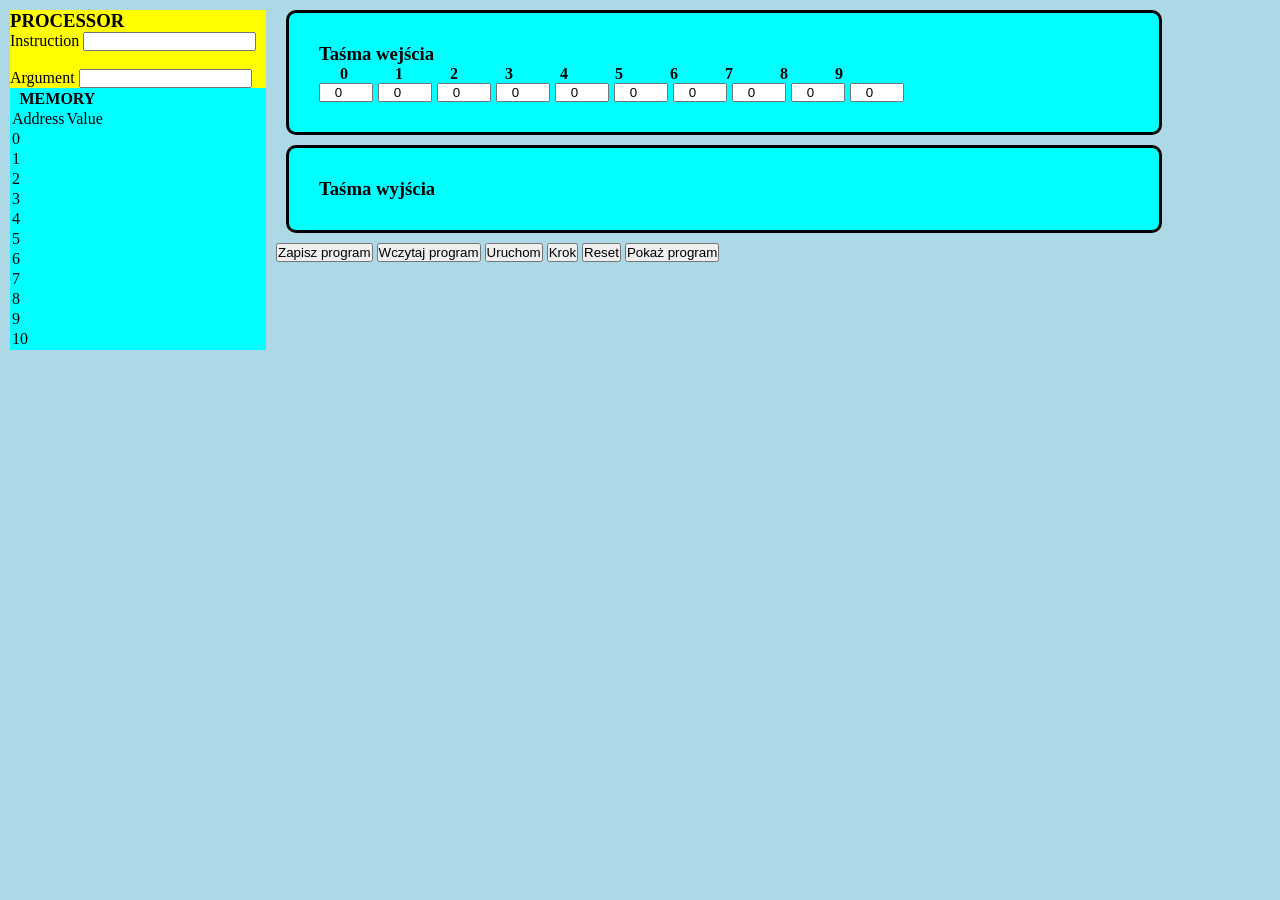
==== assets/index.html @ 1bbcaa27 "update" ====
<!DOCTYPE html>
<html lang="pl">
<head>
    <meta charset="UTF-8">
    <meta name="viewport" content="width=device-width, initial-scale=1.0">
    <title>RAM machnie</title>
    <link rel="stylesheet" href="style.css">
</head>
<body>
    <div id="lewy">
        <div id="procesor">
            <h3>PROCESSOR</h3>
            <label for="instruction">Instruction</label>
            <input type="text" name="instruction" id=""> <br><br>
            <label for="argument">Argument</label>
            <input type="text" name="argument" id="">
        </div>

        <div id="memory">
            <table>
                <tr>
                    <th colspan="2" style="text-align: center;">MEMORY</th>
                </tr>
                <tr>
                    <td>Address</td>
                    <td>Value</td>
                </tr>
                <tr>
                    <td>0</td>
                    <td></td>
                </tr>
                <tr>
                    <td>1</td>
                    <td></td>
                </tr>
                <tr>
                    <td>2</td>
                    <td></td>
                </tr>
                <tr>
                    <td>3</td>
                    <td></td>
                </tr>
                <tr>
                    <td>4</td>
                    <td></td>
                </tr>
                <tr>
                    <td>5</td>
                    <td></td>
                </tr>
                <tr>
                    <td>6</td>
                    <td></td>
                </tr>
                <tr>
                    <td>7</td>
                    <td></td>
                </tr>
                <tr>
                    <td>8</td>
                    <td></td>
                </tr>
                <tr>
                    <td>9</td>
                    <td></td>
                </tr>
                <tr>
                    <td>10</td>
                    <td></td>
                </tr>
            </table>
        </div>
    </div>

    <div id="prawy">
        <div id="wejscie">
            <h3>Taśma wejścia</h3>

            <div class="tasma">
                <div class="indeksy">
                    <span>0</span>
                    <span>1</span>
                    <span>2</span>
                    <span>3</span>
                    <span>4</span>
                    <span>5</span>
                    <span>6</span>
                    <span>7</span>
                    <span>8</span>
                    <span>9</span>
                </div>

                <div class="pola">
                    <input type="number" id="in0" value="0">
                    <input type="number" id="in1" value="0">
                    <input type="number" id="in2" value="0">
                    <input type="number" id="in3" value="0">
                    <input type="number" id="in4" value="0">
                    <input type="number" id="in5" value="0">
                    <input type="number" id="in6" value="0">
                    <input type="number" id="in7" value="0">
                    <input type="number" id="in8" value="0">
                    <input type="number" id="in9" value="0">
                </div>
            </div>
        </div>
        <div id="wyjscie">
            <h3>Taśma wyjścia</h3>
        </div>
        <button>Zapisz program</button>
        <button>Wczytaj program</button>
        <button>Uruchom</button>
        <button>Krok</button>
        <button>Reset</button>
        <button>Pokaż program</button>
        <div id="program">

        </div>
    </div>
</body>
</html>
---- assets/style.css ----
* {
    margin: 0;
    padding: 0;
}

body {
    background-color: lightblue;
}

#lewy {
    width: 20%;
    float: left;
    padding: 10px;
}

#prawy{
    width: 70%;
    float: left;
}

#procesor{
    background-color: yellow;
}

#memory{
    background-color: aqua;
}

#wejscie, #wyjscie{
    background-color: aqua;
    border: 3px black solid;
    border-radius: 10px;
    margin: 10px;
    padding: 30px;
}

.tasma {
    display: inline-block;
}

.indeksy, .pola {
    display: flex;
    gap: 5px;
}

.indeksy span {
    width: 50px;
    text-align: center;
    font-weight: bold;
}

.pola input {
    width: 50px;
    text-align: center;
}
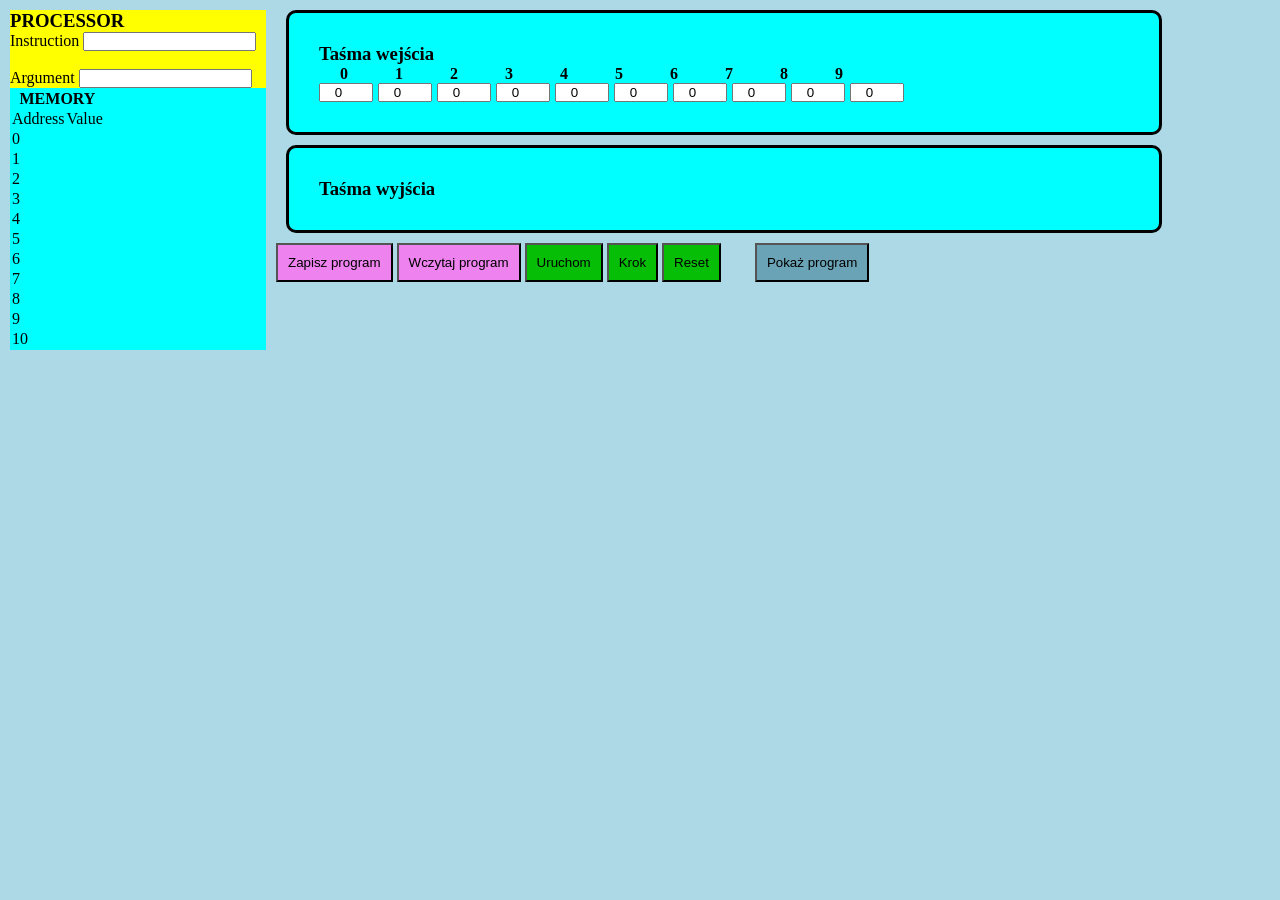
==== commit 5e5e7a2c: "u" ====
--- a/assets/index.html
+++ b/assets/index.html
@@ -108,12 +108,12 @@
         <div id="wyjscie">
             <h3>Taśma wyjścia</h3>
         </div>
-        <button>Zapisz program</button>
-        <button>Wczytaj program</button>
-        <button>Uruchom</button>
-        <button>Krok</button>
-        <button>Reset</button>
-        <button>Pokaż program</button>
+        <button class="button_pierwsze">Zapisz program</button>
+        <button class="button_pierwsze">Wczytaj program</button>
+        <button class="button_drugie">Uruchom</button>
+        <button class="button_drugie">Krok</button>
+        <button class="button_drugie">Reset</button>
+        <button class="button_trzecie">Pokaż program</button>
         <div id="program">
 
         </div>
--- a/assets/style.css
+++ b/assets/style.css
@@ -53,3 +53,20 @@
     width: 50px;
     text-align: center;
 }
+
+.button_pierwsze {
+    background-color: violet;
+}
+
+.button_drugie {
+    background-color: rgb(6, 190, 6);
+}
+
+.button_trzecie {
+    background-color: rgb(107, 163, 182);
+    margin-left: 30px;
+}
+
+.button_pierwsze, .button_drugie, .button_trzecie {
+    padding: 10px;
+}
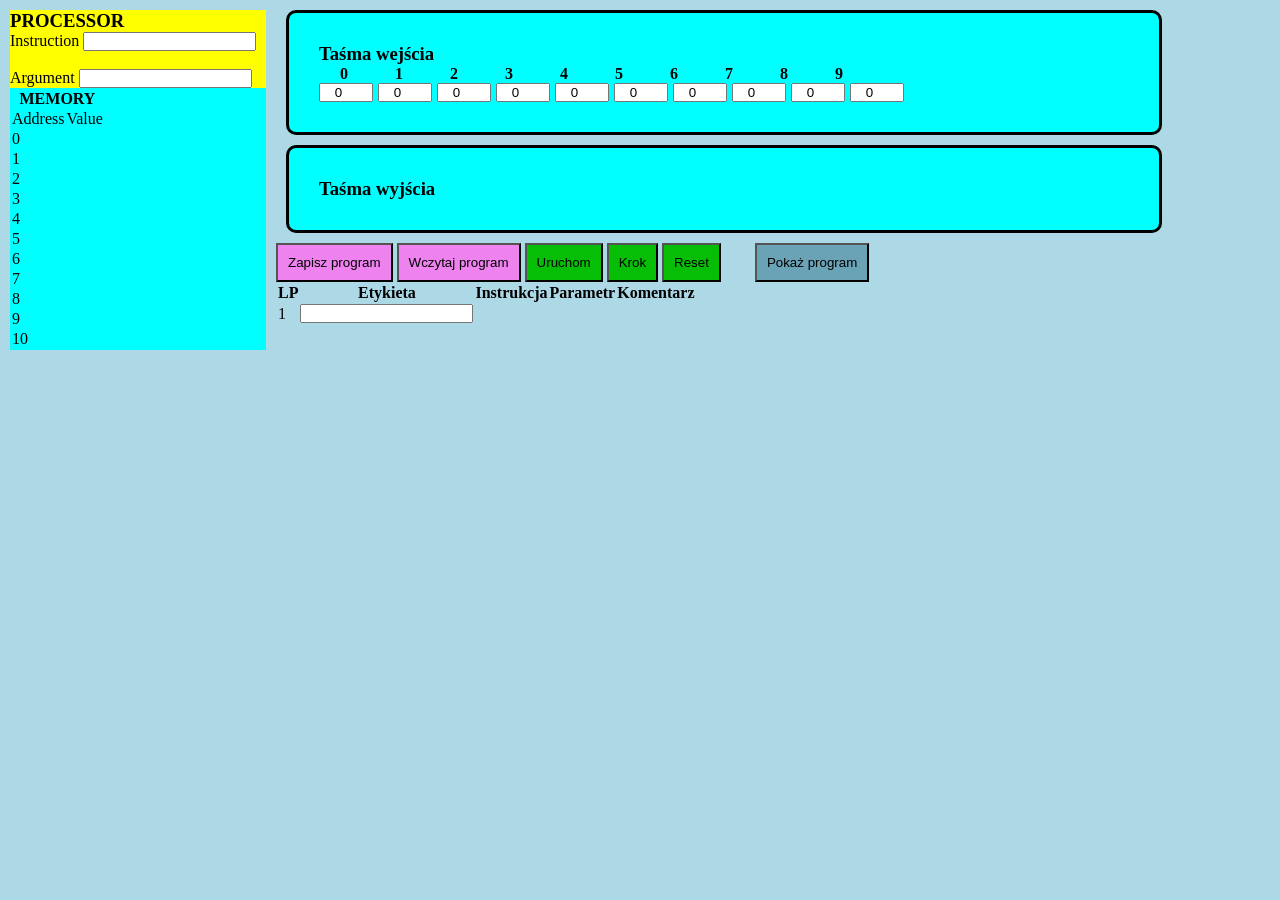
==== commit 0157b2e8: "u" ====
--- a/assets/index.html
+++ b/assets/index.html
@@ -115,7 +115,22 @@
         <button class="button_drugie">Reset</button>
         <button class="button_trzecie">Pokaż program</button>
         <div id="program">
-
+            <table>
+                <tr>
+                    <th>LP</th>
+                    <th>Etykieta</th>
+                    <th>Instrukcja</th>
+                    <th>Parametr</th>
+                    <th>Komentarz</th>
+                </tr>
+                <tr>
+                    <td>1</td>
+                    <td><input type="text" name="" id=""></td>
+                    <td></td>
+                    <td></td>
+                    <td></td>
+                </tr>
+            </table>
         </div>
     </div>
 </body>
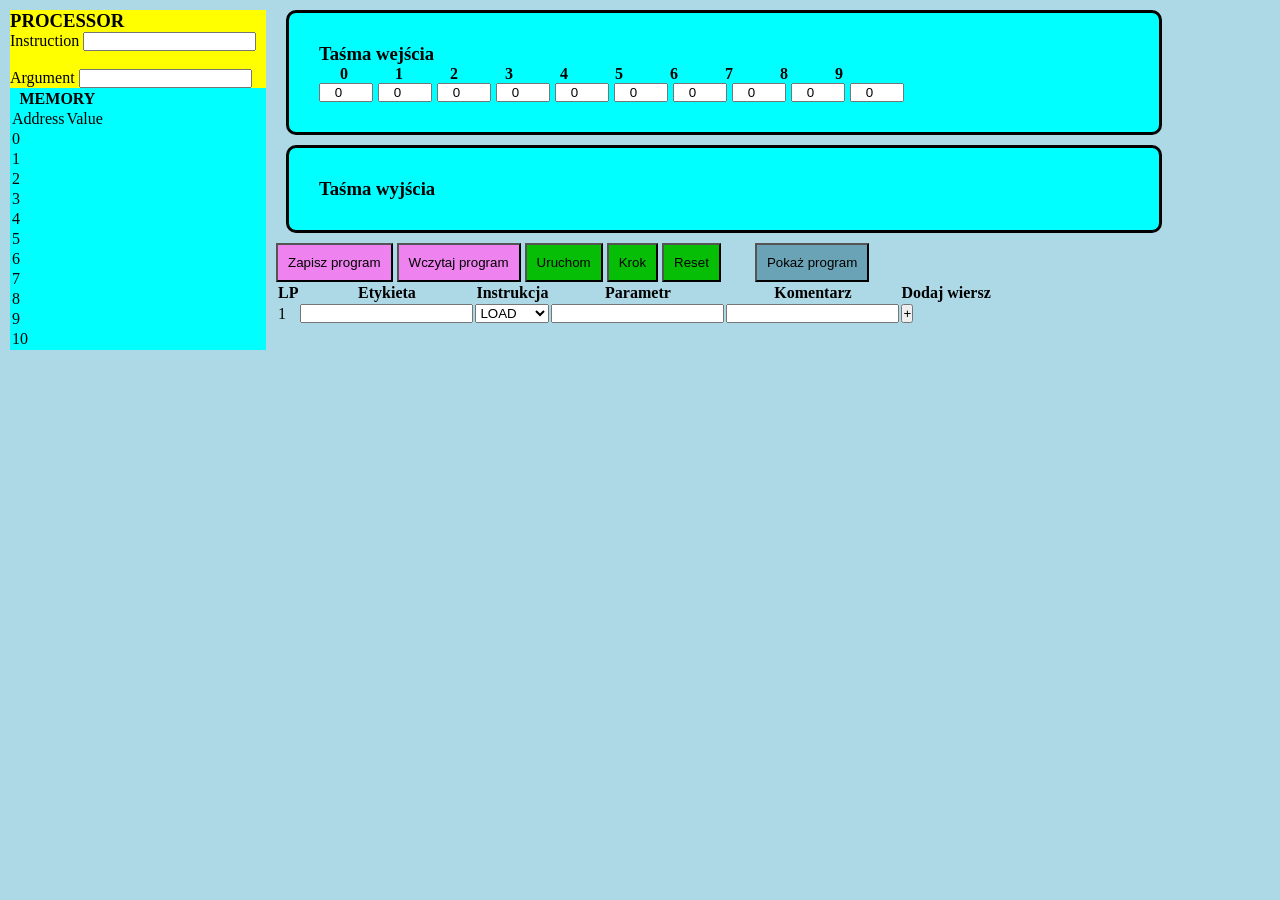
==== commit 7a3716cd: "u" ====
--- a/assets/index.html
+++ b/assets/index.html
@@ -114,24 +114,26 @@
         <button class="button_drugie">Krok</button>
         <button class="button_drugie">Reset</button>
         <button class="button_trzecie">Pokaż program</button>
+        <button id="dodajwiersz" style="display: none;">Dodaj wiersz</button>
         <div id="program">
-            <table>
+            <table id="program_tabela">
+            <thead>
                 <tr>
                     <th>LP</th>
                     <th>Etykieta</th>
                     <th>Instrukcja</th>
                     <th>Parametr</th>
                     <th>Komentarz</th>
+                    <th>Dodaj wiersz</th>
                 </tr>
-                <tr>
-                    <td>1</td>
-                    <td><input type="text" name="" id=""></td>
-                    <td></td>
-                    <td></td>
-                    <td></td>
-                </tr>
+                
+            </thead>
+            <tbody>
+                
+            </tbody>
             </table>
         </div>
     </div>
+    <script src="program.js"></script>
 </body>
 </html>
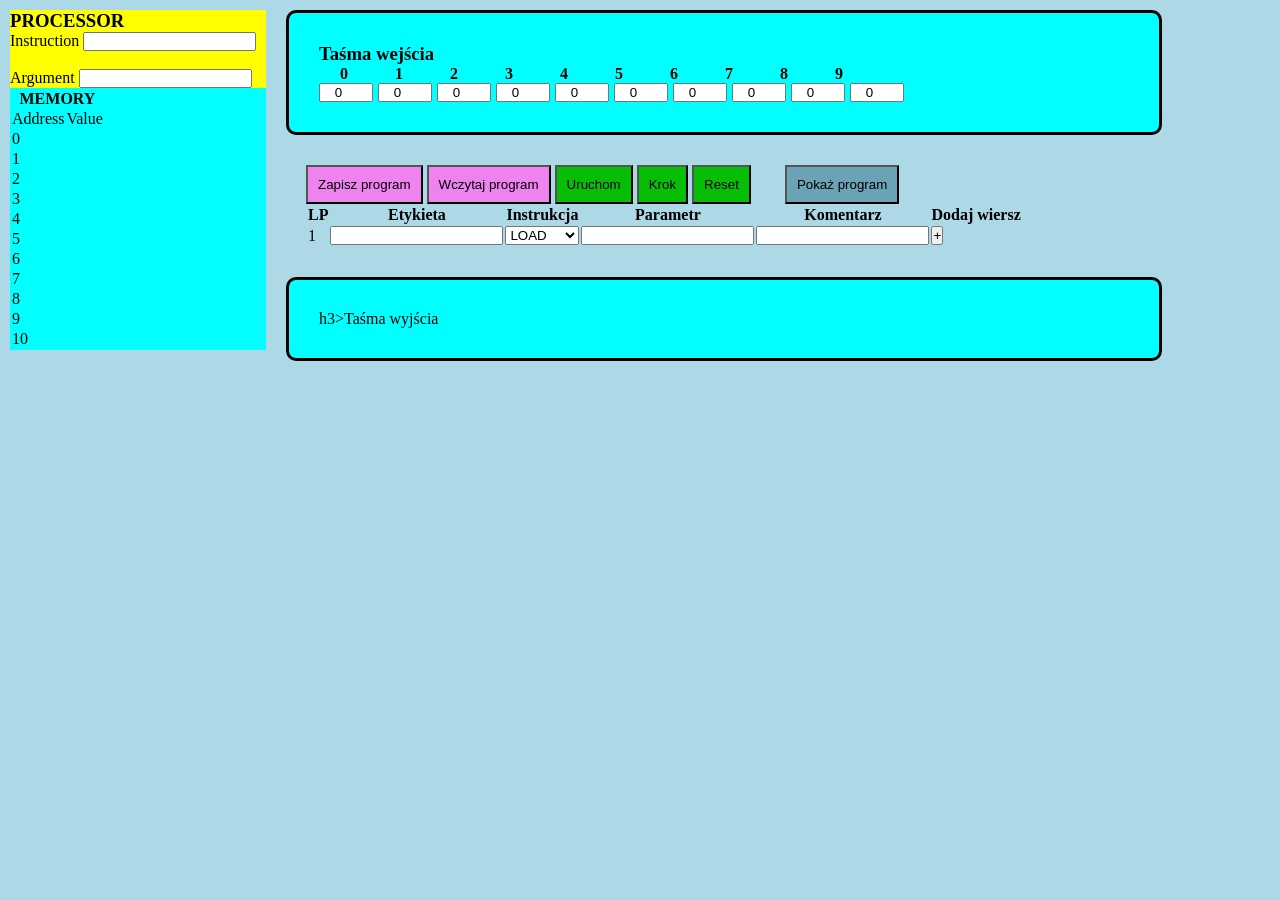
==== commit 6c9a1050: "u" ====
--- a/assets/index.html
+++ b/assets/index.html
@@ -105,9 +105,7 @@
                 </div>
             </div>
         </div>
-        <div id="wyjscie">
-            <h3>Taśma wyjścia</h3>
-        </div>
+        <div id="przyciski">
         <button class="button_pierwsze">Zapisz program</button>
         <button class="button_pierwsze">Wczytaj program</button>
         <button class="button_drugie">Uruchom</button>
@@ -115,6 +113,7 @@
         <button class="button_drugie">Reset</button>
         <button class="button_trzecie">Pokaż program</button>
         <button id="dodajwiersz" style="display: none;">Dodaj wiersz</button>
+        </div>
         <div id="program">
             <table id="program_tabela">
             <thead>
@@ -133,7 +132,13 @@
             </tbody>
             </table>
         </div>
+    
+    <script src="program.js"></script>
+    
+        <div id="wyjscie">
+                h3>Taśma wyjścia</h3>
+        </div>
+
     </div>
-    <script src="program.js"></script>
 </body>
 </html>
--- a/assets/style.css
+++ b/assets/style.css
@@ -32,6 +32,14 @@
     border-radius: 10px;
     margin: 10px;
     padding: 30px;
+}
+
+#wejscie {
+    margin-bottom: 30px;
+}
+
+#wyjscie {
+    margin-top: 30px;
 }
 
 .tasma {
@@ -69,4 +77,12 @@
 
 .button_pierwsze, .button_drugie, .button_trzecie {
     padding: 10px;
+}
+
+#program {
+    margin-left: 30px;
+}
+
+#przyciski {
+    margin-left: 30px;
 }
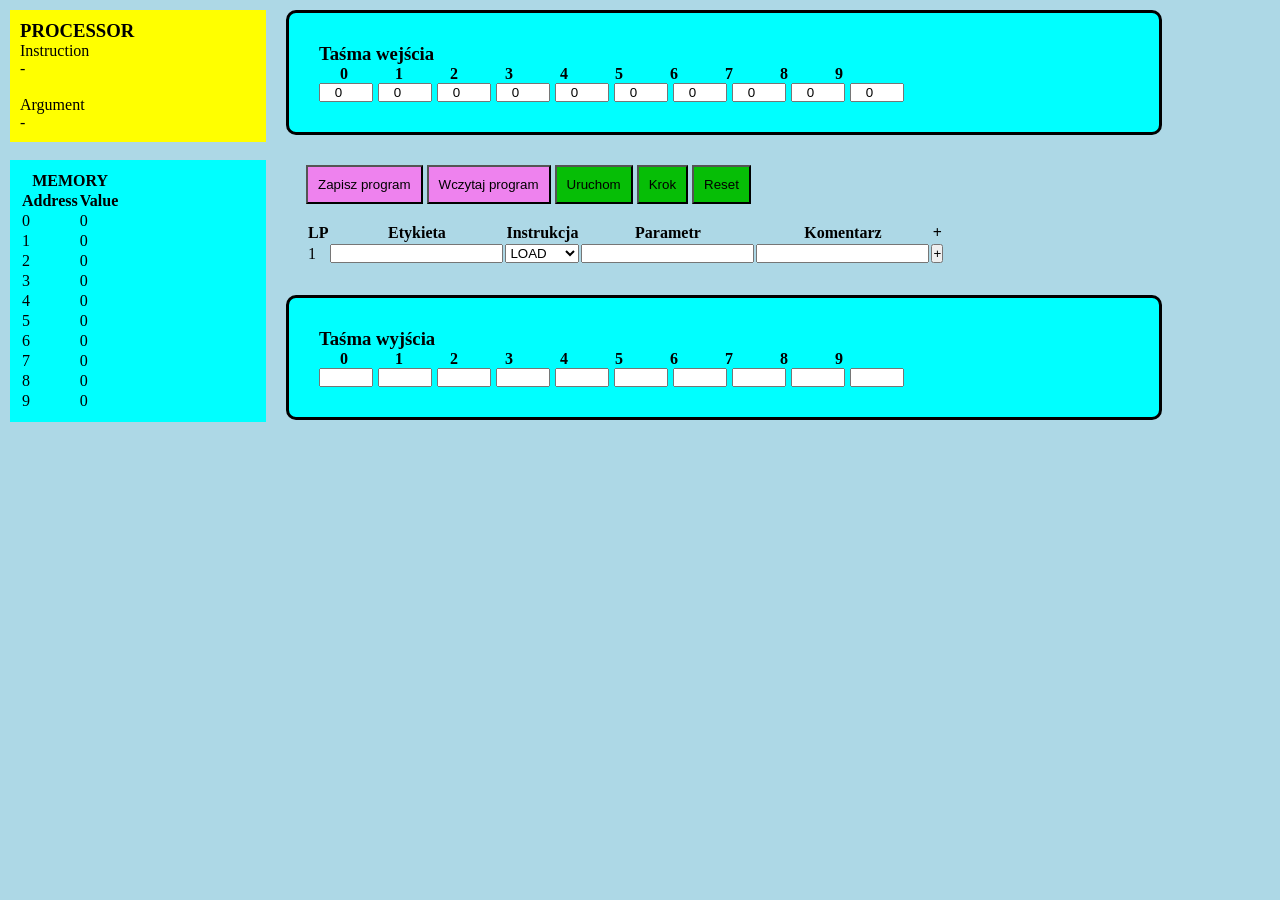
==== commit bd9b9da6: "Update index.html" ====
--- a/assets/index.html
+++ b/assets/index.html
@@ -3,81 +3,69 @@
 <head>
     <meta charset="UTF-8">
     <meta name="viewport" content="width=device-width, initial-scale=1.0">
-    <title>RAM machnie</title>
+    <title>RAM Machine</title>
     <link rel="stylesheet" href="style.css">
 </head>
 <body>
+
+    <!-- LEWA STRONA -->
     <div id="lewy">
+
+        <!-- PROCESOR -->
         <div id="procesor">
+
             <h3>PROCESSOR</h3>
-            <label for="instruction">Instruction</label>
-            <input type="text" name="instruction" id=""> <br><br>
-            <label for="argument">Argument</label>
-            <input type="text" name="argument" id="">
+
+            <label>Instruction</label>
+            <div id="instr">-</div>
+
+            <br>
+
+            <label>Argument</label>
+            <div id="arg">-</div>
+
         </div>
 
+        <br>
+
+        <!-- MEMORY -->
         <div id="memory">
+
             <table>
-                <tr>
-                    <th colspan="2" style="text-align: center;">MEMORY</th>
-                </tr>
-                <tr>
-                    <td>Address</td>
-                    <td>Value</td>
-                </tr>
-                <tr>
-                    <td>0</td>
-                    <td></td>
-                </tr>
-                <tr>
-                    <td>1</td>
-                    <td></td>
-                </tr>
-                <tr>
-                    <td>2</td>
-                    <td></td>
-                </tr>
-                <tr>
-                    <td>3</td>
-                    <td></td>
-                </tr>
-                <tr>
-                    <td>4</td>
-                    <td></td>
-                </tr>
-                <tr>
-                    <td>5</td>
-                    <td></td>
-                </tr>
-                <tr>
-                    <td>6</td>
-                    <td></td>
-                </tr>
-                <tr>
-                    <td>7</td>
-                    <td></td>
-                </tr>
-                <tr>
-                    <td>8</td>
-                    <td></td>
-                </tr>
-                <tr>
-                    <td>9</td>
-                    <td></td>
-                </tr>
-                <tr>
-                    <td>10</td>
-                    <td></td>
-                </tr>
+
+                <thead>
+
+                    <tr>
+                        <th colspan="2">MEMORY</th>
+                    </tr>
+
+                    <tr>
+                        <th>Address</th>
+                        <th>Value</th>
+                    </tr>
+
+                </thead>
+
+                <tbody id="memoryBody">
+
+                </tbody>
+
             </table>
+
         </div>
+
     </div>
 
+    <!-- PRAWA STRONA -->
     <div id="prawy">
+
+        <!-- WEJŚCIE -->
         <div id="wejscie">
+
             <h3>Taśma wejścia</h3>
 
             <div class="tasma">
+
                 <div class="indeksy">
                     <span>0</span>
                     <span>1</span>
@@ -92,6 +80,7 @@
                 </div>
 
                 <div class="pola">
+
                     <input type="number" id="in0" value="0">
                     <input type="number" id="in1" value="0">
                     <input type="number" id="in2" value="0">
@@ -102,43 +91,108 @@
                     <input type="number" id="in7" value="0">
                     <input type="number" id="in8" value="0">
                     <input type="number" id="in9" value="0">
+
                 </div>
+
             </div>
+
         </div>
+
+        <!-- PRZYCISKI -->
         <div id="przyciski">
-        <button class="button_pierwsze">Zapisz program</button>
-        <button class="button_pierwsze">Wczytaj program</button>
-        <button class="button_drugie">Uruchom</button>
-        <button class="button_drugie">Krok</button>
-        <button class="button_drugie">Reset</button>
-        <button class="button_trzecie">Pokaż program</button>
-        <button id="dodajwiersz" style="display: none;">Dodaj wiersz</button>
+
+            <button id="saveBtn" class="button_pierwsze">
+                Zapisz program
+            </button>
+
+            <button id="loadBtn" class="button_pierwsze">
+                Wczytaj program
+            </button>
+
+            <button id="runBtn" class="button_drugie">
+                Uruchom
+            </button>
+
+            <button id="stepBtn" class="button_drugie">
+                Krok
+            </button>
+
+            <button id="resetBtn" class="button_drugie">
+                Reset
+            </button>
+
         </div>
+
+        <br>
+
+        <!-- PROGRAM -->
         <div id="program">
+
             <table id="program_tabela">
-            <thead>
-                <tr>
-                    <th>LP</th>
-                    <th>Etykieta</th>
-                    <th>Instrukcja</th>
-                    <th>Parametr</th>
-                    <th>Komentarz</th>
-                    <th>Dodaj wiersz</th>
-                </tr>
-                
-            </thead>
-            <tbody>
-                
-            </tbody>
+
+                <thead>
+
+                    <tr>
+                        <th>LP</th>
+                        <th>Etykieta</th>
+                        <th>Instrukcja</th>
+                        <th>Parametr</th>
+                        <th>Komentarz</th>
+                        <th>+</th>
+                    </tr>
+
+                </thead>
+
+                <tbody id="programBody">
+
+                </tbody>
+
             </table>
+
         </div>
-    
-    <script src="program.js"></script>
-    
+
+        <!-- WYJŚCIE -->
         <div id="wyjscie">
-                h3>Taśma wyjścia</h3>
+
+            <h3>Taśma wyjścia</h3>
+
+            <div class="tasma">
+
+                <div class="indeksy">
+                    <span>0</span>
+                    <span>1</span>
+                    <span>2</span>
+                    <span>3</span>
+                    <span>4</span>
+                    <span>5</span>
+                    <span>6</span>
+                    <span>7</span>
+                    <span>8</span>
+                    <span>9</span>
+                </div>
+
+                <div class="pola">
+
+                    <input type="number" id="out0" readonly>
+                    <input type="number" id="out1" readonly>
+                    <input type="number" id="out2" readonly>
+                    <input type="number" id="out3" readonly>
+                    <input type="number" id="out4" readonly>
+                    <input type="number" id="out5" readonly>
+                    <input type="number" id="out6" readonly>
+                    <input type="number" id="out7" readonly>
+                    <input type="number" id="out8" readonly>
+                    <input type="number" id="out9" readonly>
+
+                </div>
+
+            </div>
+
         </div>
 
     </div>
+
+    <script src="script.js"></script>
+
 </body>
 </html>
--- a/assets/style.css
+++ b/assets/style.css
@@ -20,10 +20,12 @@
 
 #procesor{
     background-color: yellow;
+    padding: 10px;
 }
 
 #memory{
     background-color: aqua;
+    padding: 10px;
 }
 
 #wejscie, #wyjscie{
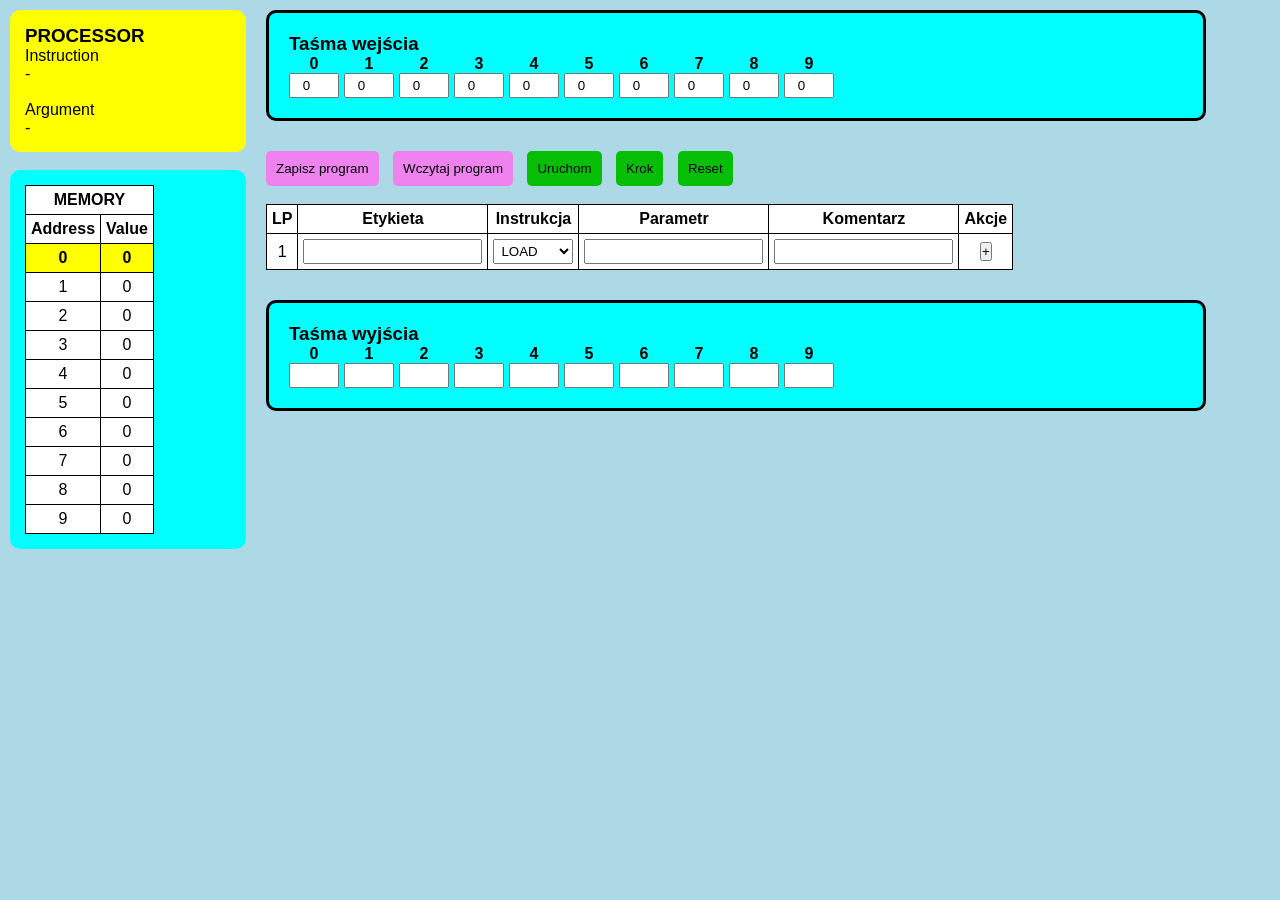
==== commit 3edae94a: "Update index.html" ====
--- a/assets/index.html
+++ b/assets/index.html
@@ -138,7 +138,7 @@
                         <th>Instrukcja</th>
                         <th>Parametr</th>
                         <th>Komentarz</th>
-                        <th>+</th>
+                        <th>Akcje</th>
                     </tr>
 
                 </thead>
--- a/assets/style.css
+++ b/assets/style.css
@@ -1,10 +1,12 @@
 * {
     margin: 0;
     padding: 0;
+    box-sizing: border-box;
 }
 
 body {
     background-color: lightblue;
+    font-family: Arial, Helvetica, sans-serif;
 }
 
 #lewy {
@@ -13,27 +15,30 @@
     padding: 10px;
 }
 
-#prawy{
-    width: 70%;
+#prawy {
+    width: 75%;
     float: left;
 }
 
-#procesor{
+#procesor {
     background-color: yellow;
-    padding: 10px;
+    padding: 15px;
+    border-radius: 10px;
 }
 
-#memory{
+#memory {
     background-color: aqua;
-    padding: 10px;
+    padding: 15px;
+    border-radius: 10px;
 }
 
-#wejscie, #wyjscie{
+#wejscie,
+#wyjscie {
     background-color: aqua;
-    border: 3px black solid;
+    border: 3px solid black;
     border-radius: 10px;
     margin: 10px;
-    padding: 30px;
+    padding: 20px;
 }
 
 #wejscie {
@@ -48,7 +53,8 @@
     display: inline-block;
 }
 
-.indeksy, .pola {
+.indeksy,
+.pola {
     display: flex;
     gap: 5px;
 }
@@ -66,25 +72,53 @@
 
 .button_pierwsze {
     background-color: violet;
+    padding: 10px;
+    margin-right: 10px;
+    border: none;
+    border-radius: 5px;
+    cursor: pointer;
 }
 
 .button_drugie {
     background-color: rgb(6, 190, 6);
+    padding: 10px;
+    margin-right: 10px;
+    border: none;
+    border-radius: 5px;
+    cursor: pointer;
 }
 
-.button_trzecie {
-    background-color: rgb(107, 163, 182);
-    margin-left: 30px;
-}
-
-.button_pierwsze, .button_drugie, .button_trzecie {
-    padding: 10px;
+.button_pierwsze:hover,
+.button_drugie:hover {
+    opacity: 0.8;
 }
 
 #program {
-    margin-left: 30px;
+    margin-left: 10px;
 }
 
 #przyciski {
-    margin-left: 30px;
-}+    margin-left: 10px;
+}
+
+table {
+    border-collapse: collapse;
+    background-color: white;
+}
+
+th,
+td {
+    border: 1px solid black;
+    padding: 5px;
+    text-align: center;
+}
+
+input,
+select {
+    padding: 3px;
+}
+
+.acc {
+    background-color: yellow;
+    font-weight: bold;
+}
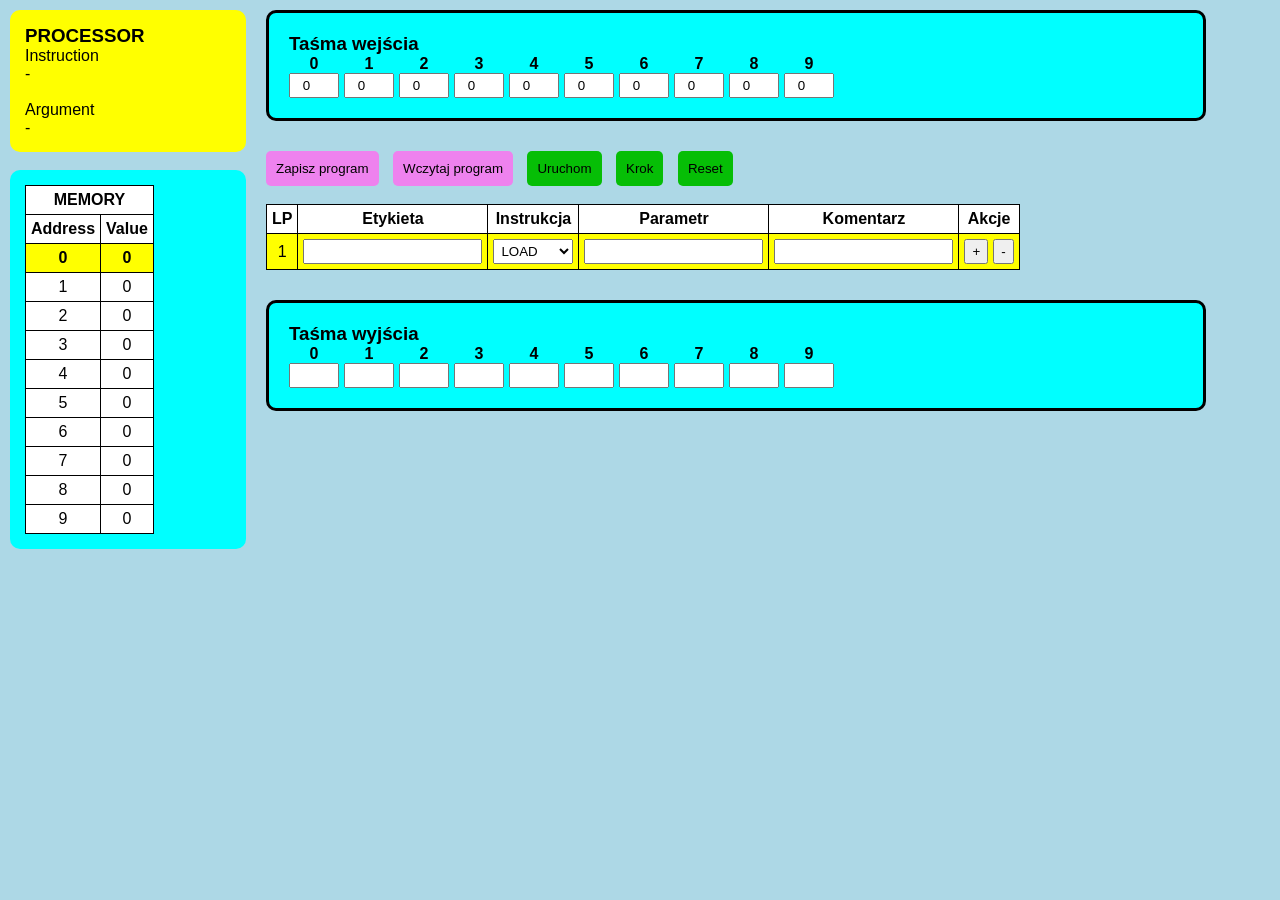
==== commit efeb829b: "Update index.html" ====
--- a/assets/index.html
+++ b/assets/index.html
@@ -1,27 +1,44 @@
+<!-- index.html -->
 <!DOCTYPE html>
 <html lang="pl">
 <head>
+
     <meta charset="UTF-8">
-    <meta name="viewport" content="width=device-width, initial-scale=1.0">
+
+    <meta
+        name="viewport"
+        content="width=device-width, initial-scale=1.0"
+    >
+
     <title>RAM Machine</title>
-    <link rel="stylesheet" href="style.css">
+
+    <link
+        rel="stylesheet"
+        href="style.css"
+    >
+
 </head>
+
 <body>
 
     <!-- LEWA STRONA -->
+
     <div id="lewy">
 
         <!-- PROCESOR -->
+
         <div id="procesor">
 
             <h3>PROCESSOR</h3>
 
             <label>Instruction</label>
+
             <div id="instr">-</div>
 
             <br>
 
             <label>Argument</label>
+
             <div id="arg">-</div>
 
         </div>
@@ -29,6 +46,7 @@
         <br>
 
         <!-- MEMORY -->
+
         <div id="memory">
 
             <table>
@@ -36,7 +54,9 @@
                 <thead>
 
                     <tr>
-                        <th colspan="2">MEMORY</th>
+                        <th colspan="2">
+                            MEMORY
+                        </th>
                     </tr>
 
                     <tr>
@@ -57,9 +77,11 @@
     </div>
 
     <!-- PRAWA STRONA -->
+
     <div id="prawy">
 
         <!-- WEJŚCIE -->
+
         <div id="wejscie">
 
             <h3>Taśma wejścia</h3>
@@ -67,6 +89,7 @@
             <div class="tasma">
 
                 <div class="indeksy">
+
                     <span>0</span>
                     <span>1</span>
                     <span>2</span>
@@ -77,6 +100,7 @@
                     <span>7</span>
                     <span>8</span>
                     <span>9</span>
+
                 </div>
 
                 <div class="pola">
@@ -99,25 +123,41 @@
         </div>
 
         <!-- PRZYCISKI -->
+
         <div id="przyciski">
 
-            <button id="saveBtn" class="button_pierwsze">
+            <button
+                id="saveBtn"
+                class="button_pierwsze"
+            >
                 Zapisz program
             </button>
 
-            <button id="loadBtn" class="button_pierwsze">
+            <button
+                id="loadBtn"
+                class="button_pierwsze"
+            >
                 Wczytaj program
             </button>
 
-            <button id="runBtn" class="button_drugie">
+            <button
+                id="runBtn"
+                class="button_drugie"
+            >
                 Uruchom
             </button>
 
-            <button id="stepBtn" class="button_drugie">
+            <button
+                id="stepBtn"
+                class="button_drugie"
+            >
                 Krok
             </button>
 
-            <button id="resetBtn" class="button_drugie">
+            <button
+                id="resetBtn"
+                class="button_drugie"
+            >
                 Reset
             </button>
 
@@ -126,6 +166,7 @@
         <br>
 
         <!-- PROGRAM -->
+
         <div id="program">
 
             <table id="program_tabela">
@@ -152,6 +193,7 @@
         </div>
 
         <!-- WYJŚCIE -->
+
         <div id="wyjscie">
 
             <h3>Taśma wyjścia</h3>
@@ -159,6 +201,7 @@
             <div class="tasma">
 
                 <div class="indeksy">
+
                     <span>0</span>
                     <span>1</span>
                     <span>2</span>
@@ -169,6 +212,7 @@
                     <span>7</span>
                     <span>8</span>
                     <span>9</span>
+
                 </div>
 
                 <div class="pola">
--- a/assets/style.css
+++ b/assets/style.css
@@ -122,3 +122,8 @@
     background-color: yellow;
     font-weight: bold;
 }
+
+button {
+    cursor: pointer;
+    padding: 3px 6px;
+}
